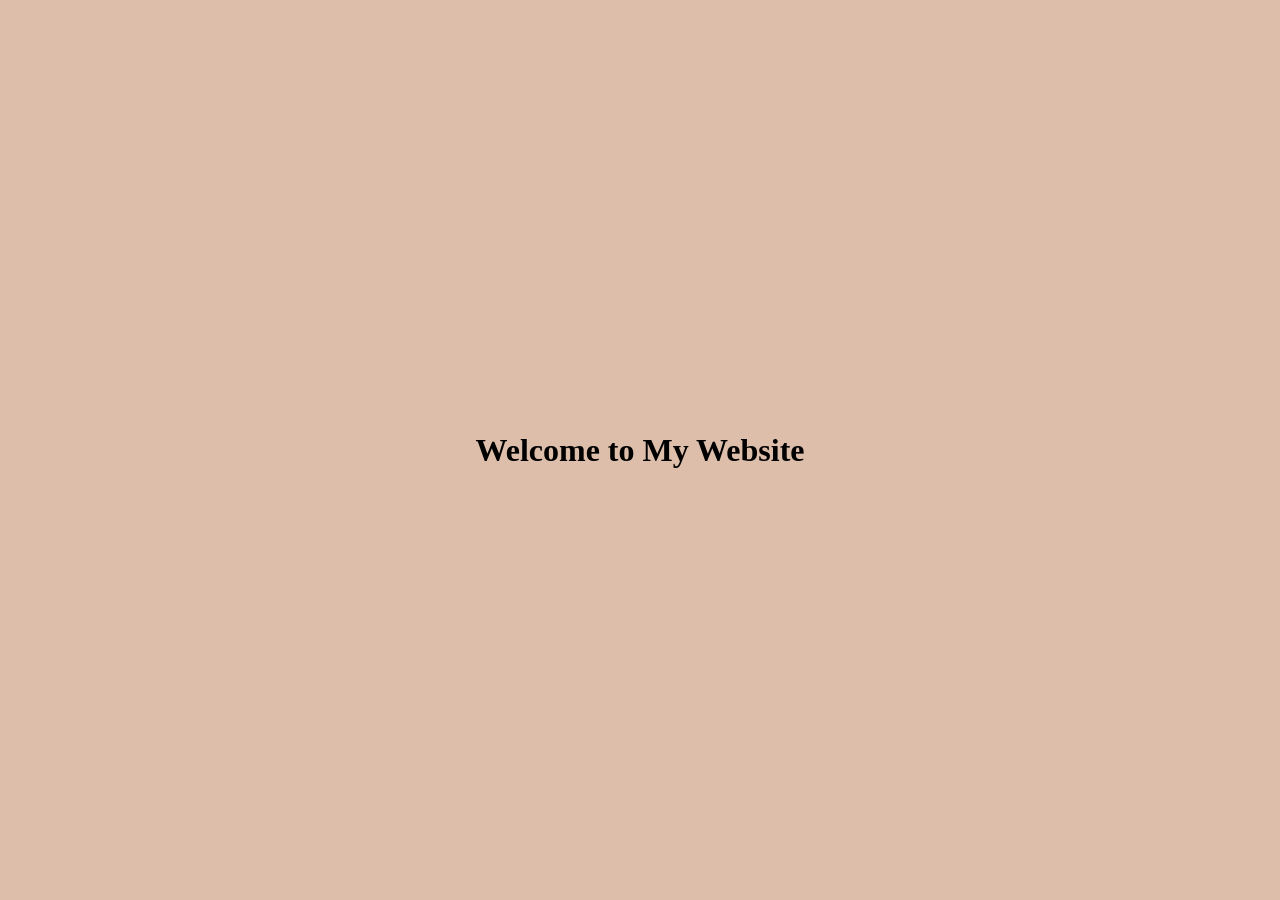
==== lab_01/index.html @ a9fad366 "add templates" ====
<!DOCTYPE html>
<html lang="pl">
  <head>
    <meta charset="UTF-8" />
    <meta
      name="viewport"
      content="width=device-width, initial-scale=1.0"
    />
    <title>My Website</title>
    <link
      rel="stylesheet"
      href="./style.css"
    />
  </head>
  <body>
    <main class="main-container">
      <h1>Welcome to My Website</h1>
    </main>
    <script src="index.js"></script>
  </body>
</html>
---- lab_01/style.css ----
html {
      background-color: #DDBEAA;
      height: 100vh;
}

body {
      height: 100vh;
      margin: 0;
}

.main-container {
      height: 100%;
      display: flex;
      align-items: center;
      justify-content: center;
}
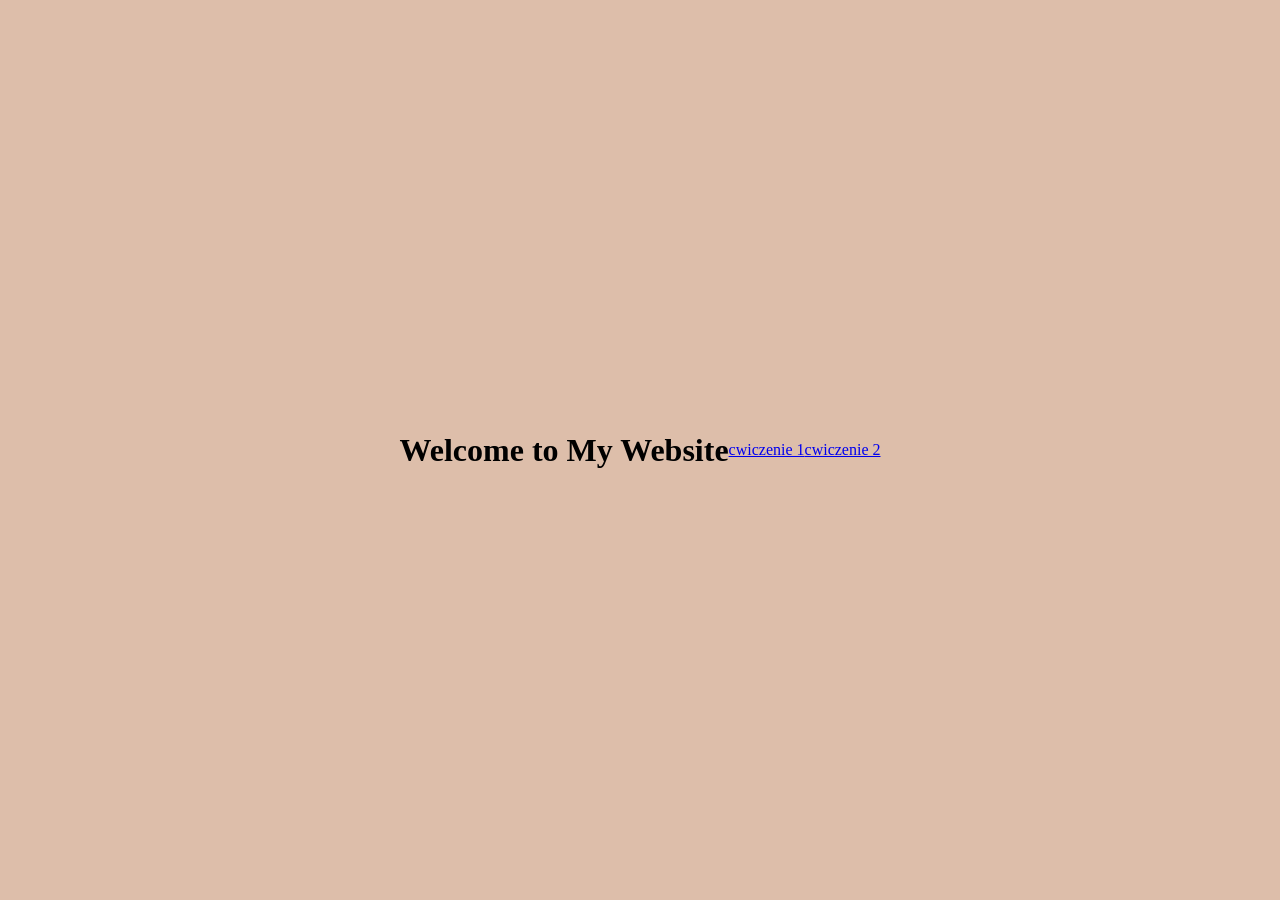
==== commit 8c0c04e9: "finish all exercises in 90%" ====
--- a/lab_01/index.html
+++ b/lab_01/index.html
@@ -15,6 +15,9 @@
   <body>
     <main class="main-container">
       <h1>Welcome to My Website</h1>
+        <a href="ex1.html">cwiczenie 1</a>
+        <a href="ex2.html">cwiczenie 2</a>
+        <a href="" />
     </main>
     <script src="index.js"></script>
   </body>
--- a/lab_01/style.css
+++ b/lab_01/style.css
@@ -13,4 +13,37 @@
       display: flex;
       align-items: center;
       justify-content: center;
+}
+
+table, td, th {
+  border: 1px solid black;
+  border-collapse: collapse;
+}
+
+div {
+      width: 100px;
+      height: 100px;
+}
+
+.row {
+      display: flex;
+      flex-wrap: wrap;
+      width: 400px;
+      gap: 10px;
+}
+
+.sq1 {
+      background-color: red;
+}
+.sq2 {
+      background-color: orange;
+}
+.sq3 {
+      background-color: cyan;
+}
+.sq4 {
+      background-color: yellow;
+}
+.sq5 {
+      background-color: green;
 }
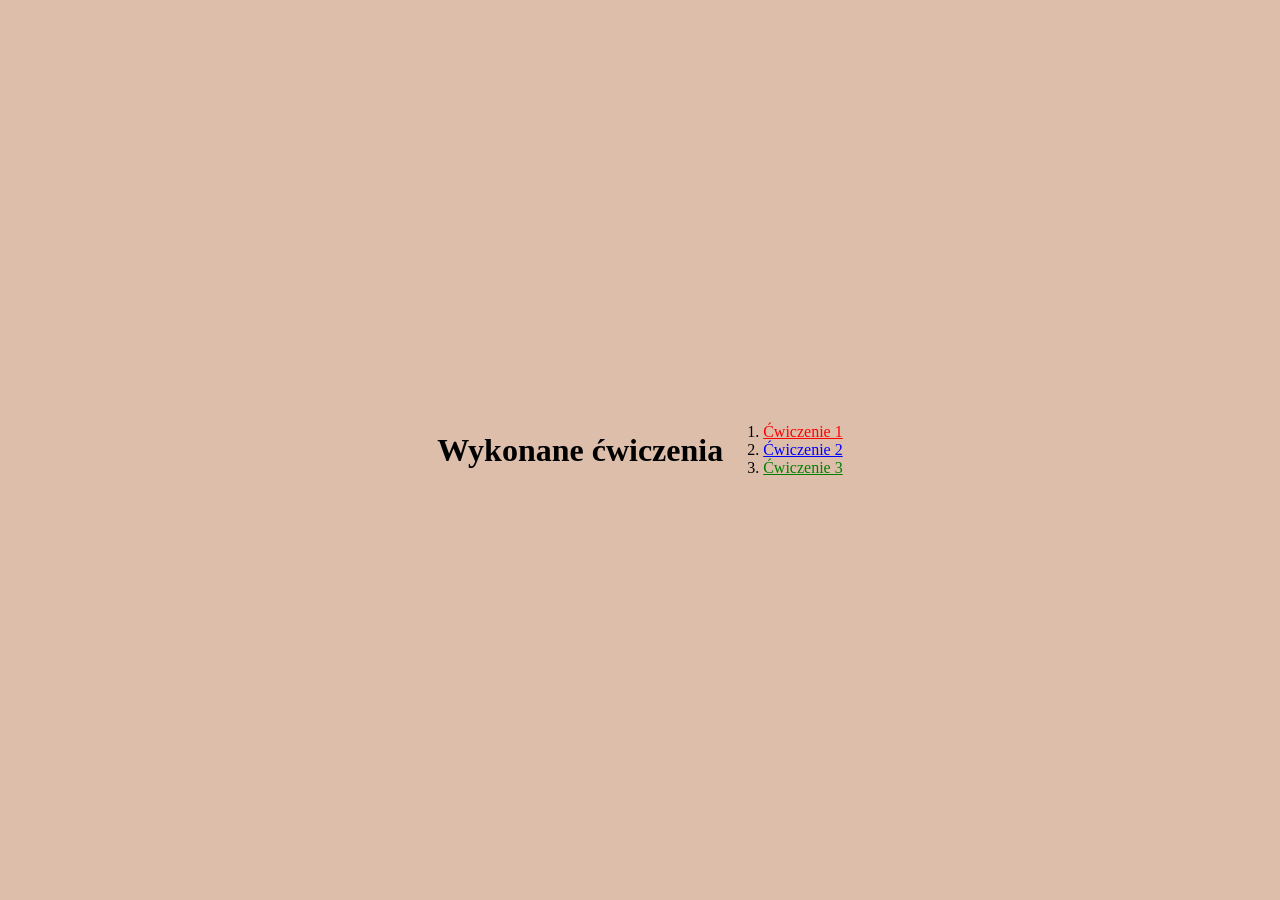
==== commit 6bd614b2: "complete all task in ex1" ====
--- a/lab_01/index.html
+++ b/lab_01/index.html
@@ -14,10 +14,12 @@
   </head>
   <body>
     <main class="main-container">
-      <h1>Welcome to My Website</h1>
-        <a href="ex1.html">cwiczenie 1</a>
-        <a href="ex2.html">cwiczenie 2</a>
-        <a href="" />
+      <h1>Wykonane ćwiczenia</h1>
+        <ol>
+            <li><a href="ex1.html" style="color: red;">Ćwiczenie 1</a></li>
+            <li><a href="ex2.html" style="color: blue;">Ćwiczenie 2</a></li>
+            <li><a href="ex3.html" style="color: green;">Ćwiczenie 3</a></li>
+        </ol>
     </main>
     <script src="index.js"></script>
   </body>
--- a/lab_01/style.css
+++ b/lab_01/style.css
@@ -30,6 +30,7 @@
       flex-wrap: wrap;
       width: 400px;
       gap: 10px;
+      margin-bottom: 10px;
 }
 
 .sq1 {
